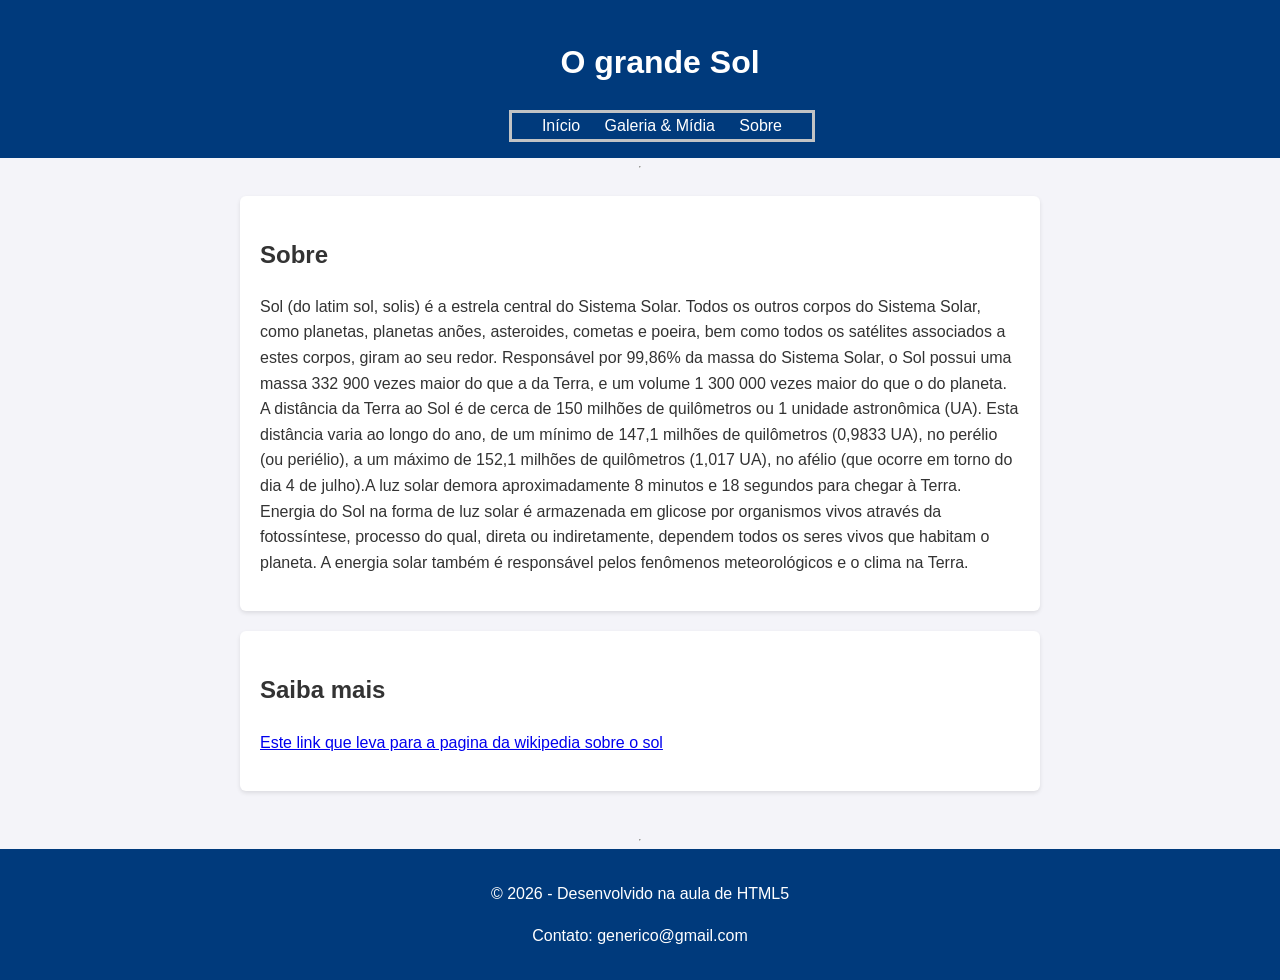
==== projeto-midias/index.html @ 54a60822 "Add files via upload" ====
<!DOCTYPE html>
<html lang="pt-BR">
<head>
    <meta charset="UTF-8">
    <meta name="viewport" content="width=device-width, initial-scale=1.0">
    <title>O grande Sol</title>
    <link rel="stylesheet" href="style.css">
</head>
<body>

    <header>
        <h1><strong>O grande Sol</strong></h1>
        <nav>
            <a href="index.html">Início</a>
            <a href="galeria.html">Galeria & Mídia</a>
            <a href="#sobre">Sobre</a>
        </nav>
    </header>
 <hr>
    <main class="conteudo">

        <section>
            <h2><strong>Sobre</strong></h2>
            <p>Sol (do latim sol, solis) é a estrela central do Sistema Solar. Todos os outros corpos do Sistema Solar, como planetas, planetas anões, asteroides, cometas e poeira, bem como todos os satélites associados a estes corpos, giram ao seu redor. Responsável por 99,86% da massa do Sistema Solar, o Sol possui uma massa 332 900 vezes maior do que a da Terra, e um volume 1 300 000 vezes maior do que o do planeta. A distância da Terra ao Sol é de cerca de 150 milhões de quilômetros ou 1 unidade astronômica (UA). Esta distância varia ao longo do ano, de um mínimo de 147,1 milhões de quilômetros (0,9833 UA), no perélio (ou periélio), a um máximo de 152,1 milhões de quilômetros (1,017 UA), no afélio (que ocorre em torno do dia 4 de julho).A luz solar demora aproximadamente 8 minutos e 18 segundos para chegar à Terra. Energia do Sol na forma de luz solar é armazenada em glicose por organismos vivos através da fotossíntese, processo do qual, direta ou indiretamente, dependem todos os seres vivos que habitam o planeta. A energia solar também é responsável pelos fenômenos meteorológicos e o clima na Terra.</p>
             
        </section>

        <section>
            <h2><strong>Saiba mais</strong></h2>
            <p><a href="https://pt.wikipedia.org/wiki/Sol" target="_blank" rel="noopener noreferrer"> Este link que leva para a pagina da wikipedia sobre o sol</a> </p>
        </section>
 
    </main>
    <hr>
   <footer id="sobre">
        <p>&copy; 2026 - Desenvolvido na aula de HTML5</p>
        <p>Contato: generico@gmail.com</p>
    </footer>

</body>
</html>
---- projeto-midias/style.css ----
html ,body{
  height: 100%;
  margin: 0;
}

body {
    font-family: Arial, sans-serif;
    line-height: 1.6;
    background-color: #f4f4f9;
    color: #333;
    display: flex;
    flex-direction: column;
    min-height: 100%;
}

main {
    max-width: 800px;
    margin: 20px auto;
    padding: 0 20px;
}

header{
    background-color: rgb(0, 58, 124);
    color: #fff;
    padding: 1rem;
    text-align: center;
}

header h1{
    margin-left: 40px;
}

nav{
border-color: rgb(193, 195, 197);
border-style: solid;
max-width: 300px;
margin-left: 39.5%;
}

nav a{
text-decoration: none;
text-align: center;
color: #fff;;
margin: 0 10px;
}

nav a:hover {
    text-decoration: underline;
}


footer{
    background-color:rgb(0, 58, 124);
    color: #fff;
    padding: 1rem;
    text-align: center;
}

.conteudo{
     flex: 1;
}

.conteudo2{
     flex: 1;
}
section {
    background-color: #ffffff;
    padding: 20px;
    margin-bottom: 20px;
    border-radius: 6px;
    box-shadow: 0 2px 4px rgba(0, 0, 0, 0.1);
}

img {
    max-width: 600px;
    height: auto;
    border: 1px solid #cccccc;
    border-radius: 4px;
}
figure {
    margin: 15px 0;
    text-align: center;
}
 figcaption {
  max-width: 100%;
  background-color: #222;
  color: #fff;
  font: italic normal sans-serif;
  padding: 3px;
  text-align: center;
}
audio {
    width: 100%;
    margin-top: 10px;
}
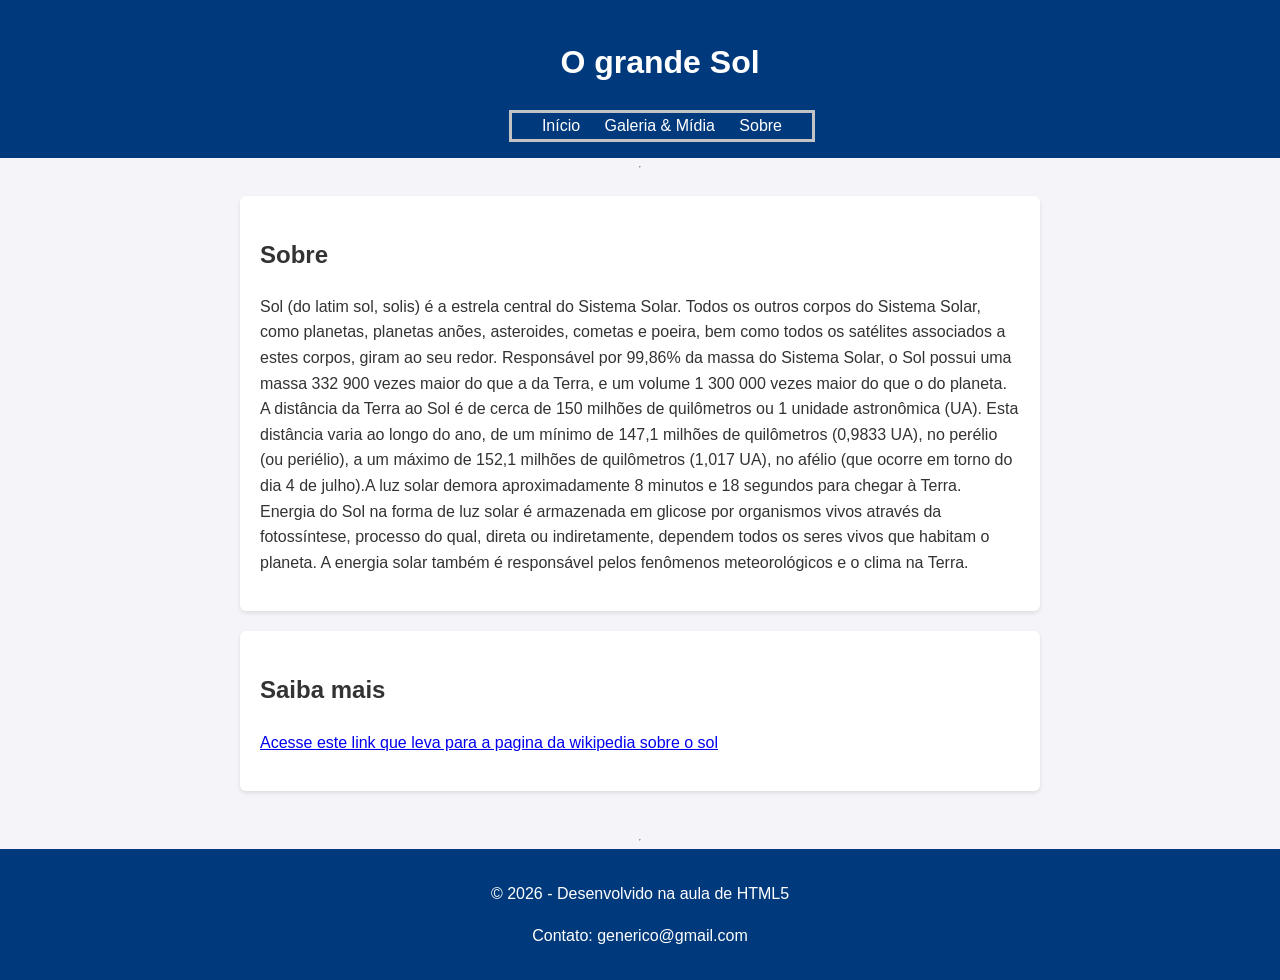
==== commit 5a12452f: "Update index.html" ====
--- a/projeto-midias/index.html
+++ b/projeto-midias/index.html
@@ -27,7 +27,7 @@
 
         <section>
             <h2><strong>Saiba mais</strong></h2>
-            <p><a href="https://pt.wikipedia.org/wiki/Sol" target="_blank" rel="noopener noreferrer"> Este link que leva para a pagina da wikipedia sobre o sol</a> </p>
+            <p><a href="https://pt.wikipedia.org/wiki/Sol" target="_blank" rel="noopener noreferrer"> Acesse este link que leva para a pagina da wikipedia sobre o sol</a> </p>
         </section>
  
     </main>
@@ -38,4 +38,4 @@
     </footer>
 
 </body>
-</html>+</html>
